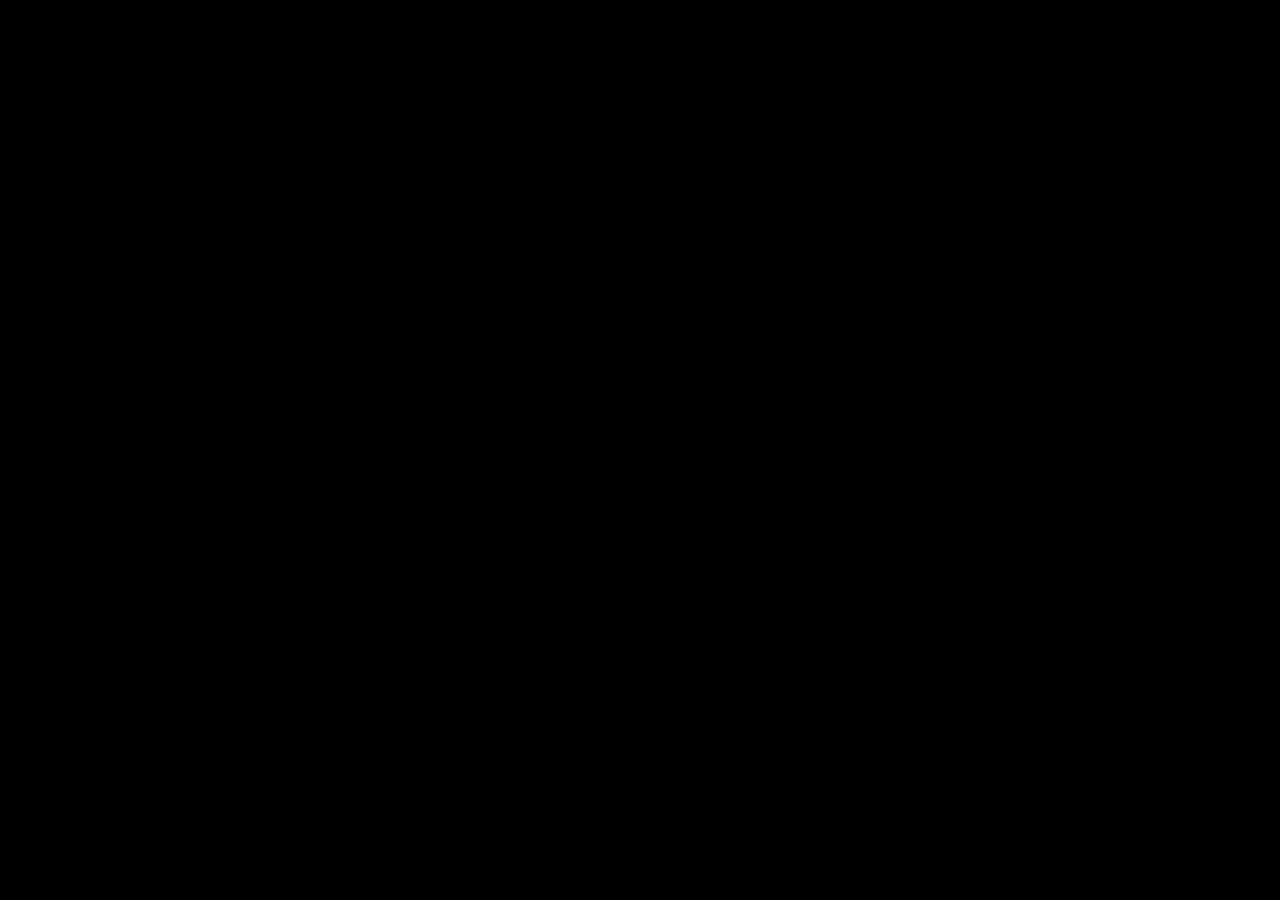
==== index.html @ 03be36e4 "Another fix?" ====
<!DOCTYPE html>
<html lang="da"> 
  <head>
    <title>Ønskeliste</title>
    <meta charset="utf-8"/>
    <script type="text/javascript" src="https://cdnjs.cloudflare.com/ajax/libs/jquery/2.2.0/jquery.min.js"></script> 
    
    <link rel="stylesheet" type="text/css" href="style.css">

    <script type="text/javascript">
      $(document).ready(function(){

        // Match any url from Google's scheme.
      	var gooRegEx = /.+?(https?:\/\/.+?)&.+/i;

        // Load the google docs document in a way that we can modify.
        $("#wishlist").load("https://docs.google.com/document/d/105hjpRceOia7hV-79jo4BtOP0Xcdfoa3AdPGhZIqsH8/pub?embedded=true", function() {
        	
          // Remove meta from load of google docs
          this.find("meta").remove();

          // Remove style from load of google docs
        	this.find("style").remove();

          // Make the header an actual header
        	this.children().first().replaceWith($('<h1>' + this.children().first().find("span").text() + '</h1>'));

          // This should be at the bottom of the page.
        	this.append('<p id="name">Af: Conrad Juhl Andersen</p>');
          
          // Do for each link
          $('a').each(function() {
			      
            // Match on all of google's modified links
            var match = gooRegEx.exec(this.href);

            // If we found a modified link, change it back.
            if(match) {
            	$(this).attr('href', match[1]);
            }

            // Add _blank to all links, as we want them to open in a new window.
            var a = new RegExp('/' + window.location.host + '/');
            if(!a.test(this.href)) {
              $(this).click(function(event) {
                event.preventDefault();
                event.stopPropagation();
                window.open(this.href, '_blank');
              });
            }
          }); 
        });
        $("#wishlist").hide().show(0);
      });
    </script> 

  </head>
  <body> 
    <div id="wishlist"></div>
  </body> 
</html>
---- style.css ----
#wishlist {
	padding: 20px;
	max-width: 800px;
	margin: 0 auto;
}

h1 {
	text-align: center;
	padding-bottom: 20px;
}

h2 {
	padding-top: 20px;
	padding-bottom: 10px;
}

p {
	padding-bottom: 10px;
}

body {
	background-color: black;
}

a {
	color: green;
}

#name {
	padding-top: 80px;
	text-align: center;
}

/* Text styling */

@font-face {
  font-family: 'Droid Sans';
  font-style: normal;
  font-weight: 400;
  src: local('Droid Sans'), local('DroidSans'), url(http://fonts.gstatic.com/s/droidsans/v6/s-BiyweUPV0v-yRb-cjciPk_vArhqVIZ0nv9q090hN8.woff2) format('woff2');
  unicode-range: U+0000-00FF, U+0131, U+0152-0153, U+02C6, U+02DA, U+02DC, U+2000-206F, U+2074, U+20AC, U+2212, U+2215, U+E0FF, U+EFFD, U+F000;
}

@font-face {
  font-family: 'Droid Sans Mono';
  font-style: normal;
  font-weight: 400;
  src: local('Droid Sans Mono'), local('DroidSansMono'), url(http://fonts.gstatic.com/s/droidsansmono/v7/ns-m2xQYezAtqh7ai59hJYdJ2JT0J65PSe7wdxAnx_I.woff2) format('woff2');
  unicode-range: U+0000-00FF, U+0131, U+0152-0153, U+02C6, U+02DA, U+02DC, U+2000-206F, U+2074, U+20AC, U+2212, U+2215, U+E0FF, U+EFFD, U+F000;
}

h1 {
	font-family: 'Droid Sans';
	font-size: 24px;
	font-style: normal;
	font-variant: normal;
	font-weight: bold;
	line-height: 26.4px;
	color: lime;
}
h2 {
	font-family: 'Droid Sans';
	font-size: 20px;
	font-style: normal;
	font-variant: normal;
	font-weight: bold;
	line-height: 15.4px;
	color: lime;
}
h3 {
	font-family: 'Droid Sans';
	font-size: 16px;
	font-style: normal;
	font-variant: normal;
	font-weight: bold;
	line-height: 15.4px;
	color: lime;
	padding-top: 10px;
}
p {
	font-family: 'Droid Sans';
	font-size: 14px;
	font-style: normal;
	font-variant: normal;
	font-weight: 400;
	line-height: 20px;
	padding-left: 10px;
	color: lime;
}
blockquote {
	font-family: 'Droid Sans Mono';
	font-size: 17.5px;
	font-style: normal;
	font-variant: normal;
	font-weight: 400;
	line-height: 25px;
	padding-left: 10px;
	color: lime;
}
pre {
	font-family: 'Droid Sans';
	font-size: 13px;
	font-style: normal;
	font-variant: normal;
	font-weight: 400;
	line-height: 18.5714px;
	color: lime;
}
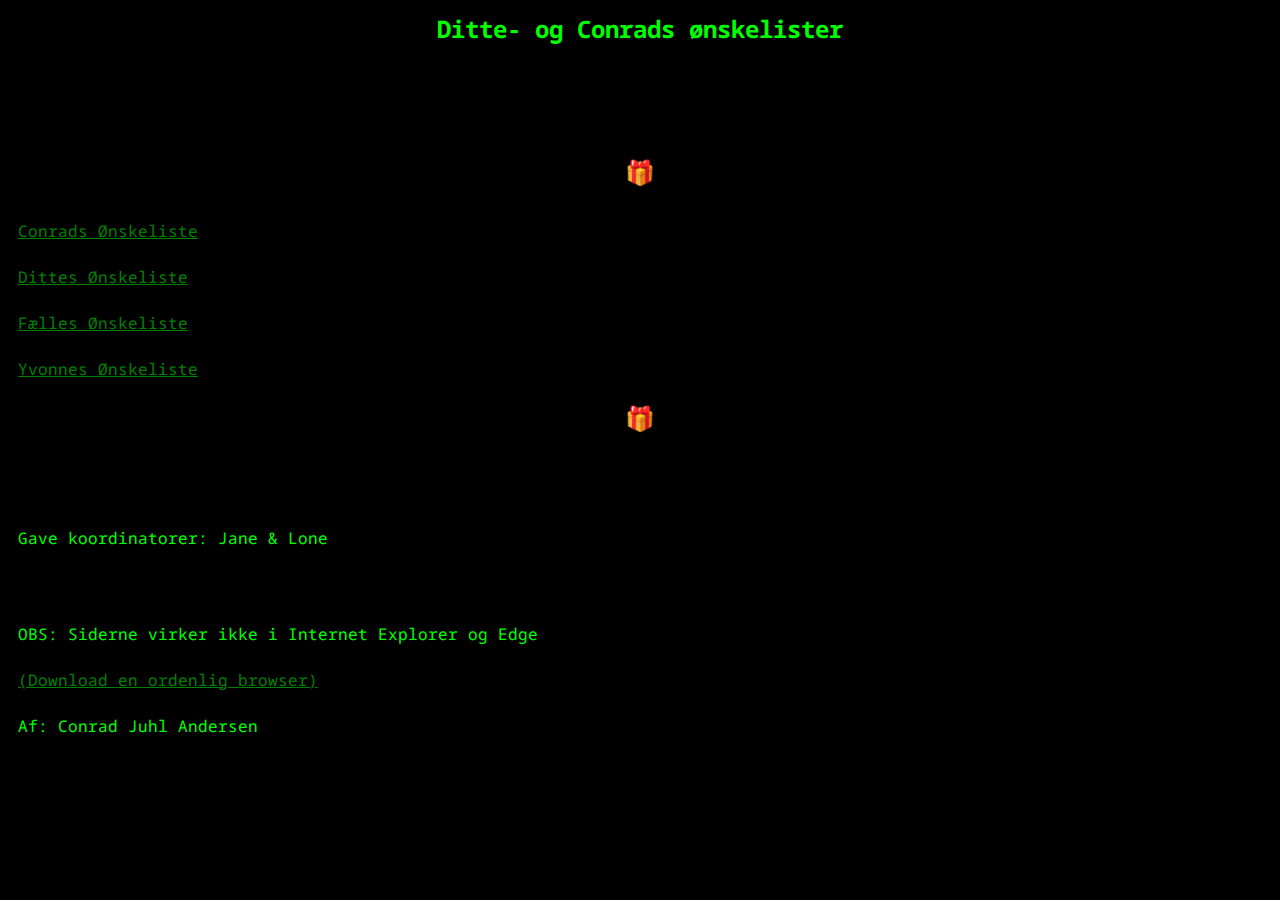
==== commit 69487958: "Updated site for multiple wishlists" ====
--- a/index.html
+++ b/index.html
@@ -1,61 +1,24 @@
 <!DOCTYPE html>
 <html lang="da"> 
   <head>
+    <meta name=viewport content="width=device-width, initial-scale=1">
     <title>Ønskeliste</title>
     <meta charset="utf-8"/>
-    <script type="text/javascript" src="https://cdnjs.cloudflare.com/ajax/libs/jquery/2.2.0/jquery.min.js"></script> 
-    
     <link rel="stylesheet" type="text/css" href="style.css">
-
-    <script type="text/javascript">
-      $(document).ready(function(){
-
-        // Match any url from Google's scheme.
-      	var gooRegEx = /.+?(https?:\/\/.+?)&.+/i;
-
-        // Load the google docs document in a way that we can modify.
-        $("#wishlist").load("https://docs.google.com/document/d/105hjpRceOia7hV-79jo4BtOP0Xcdfoa3AdPGhZIqsH8/pub?embedded=true", function() {
-        	
-          // Remove meta from load of google docs
-          this.find("meta").remove();
-
-          // Remove style from load of google docs
-        	this.find("style").remove();
-
-          // Make the header an actual header
-        	this.children().first().replaceWith($('<h1>' + this.children().first().find("span").text() + '</h1>'));
-
-          // This should be at the bottom of the page.
-        	this.append('<p id="name">Af: Conrad Juhl Andersen</p>');
-          
-          // Do for each link
-          $('a').each(function() {
-			      
-            // Match on all of google's modified links
-            var match = gooRegEx.exec(this.href);
-
-            // If we found a modified link, change it back.
-            if(match) {
-            	$(this).attr('href', match[1]);
-            }
-
-            // Add _blank to all links, as we want them to open in a new window.
-            var a = new RegExp('/' + window.location.host + '/');
-            if(!a.test(this.href)) {
-              $(this).click(function(event) {
-                event.preventDefault();
-                event.stopPropagation();
-                window.open(this.href, '_blank');
-              });
-            }
-          }); 
-        });
-        $("#wishlist").hide().show(0);
-      });
-    </script> 
-
   </head>
-  <body> 
-    <div id="wishlist"></div>
+  <body>
+    <div id=body>
+    <h1>Ditte- og Conrads ønskelister</h1>
+    <h1 style="padding-top: 80px;">🎁</h1>
+    <p><a href="/Conrad">Conrads Ønskeliste</a></p>
+    <p><a href="/Ditte">Dittes Ønskeliste</a></p>
+    <p><a href="/xn--flles-sra">Fælles Ønskeliste</a></p>
+    <p><a href="/Yvonne">Yvonnes Ønskeliste</a></p>
+    <h1 style="padding-bottom: 80px;">🎁</h1>
+    <p>Gave koordinatorer: Jane &amp; Lone</p>
+    <p style="padding-top: 50px;">OBS: Siderne virker ikke i Internet Explorer og Edge</p>
+    <p><a href="https://www.google.dk/chrome/browser/desktop/">(Download en ordenlig browser)</a></p>
+    <p>Af: Conrad Juhl Andersen</p>
+    </div>
   </body> 
-</html>
+</html>--- a/style.css
+++ b/style.css
@@ -1,3 +1,4 @@
+@import url(https://fonts.googleapis.com/css?family=Droid+Sans+Mono);
 #wishlist {
 	padding: 20px;
 	max-width: 800px;
@@ -32,25 +33,8 @@
 }
 
 /* Text styling */
-
-@font-face {
-  font-family: 'Droid Sans';
-  font-style: normal;
-  font-weight: 400;
-  src: local('Droid Sans'), local('DroidSans'), url(http://fonts.gstatic.com/s/droidsans/v6/s-BiyweUPV0v-yRb-cjciPk_vArhqVIZ0nv9q090hN8.woff2) format('woff2');
-  unicode-range: U+0000-00FF, U+0131, U+0152-0153, U+02C6, U+02DA, U+02DC, U+2000-206F, U+2074, U+20AC, U+2212, U+2215, U+E0FF, U+EFFD, U+F000;
-}
-
-@font-face {
-  font-family: 'Droid Sans Mono';
-  font-style: normal;
-  font-weight: 400;
-  src: local('Droid Sans Mono'), local('DroidSansMono'), url(http://fonts.gstatic.com/s/droidsansmono/v7/ns-m2xQYezAtqh7ai59hJYdJ2JT0J65PSe7wdxAnx_I.woff2) format('woff2');
-  unicode-range: U+0000-00FF, U+0131, U+0152-0153, U+02C6, U+02DA, U+02DC, U+2000-206F, U+2074, U+20AC, U+2212, U+2215, U+E0FF, U+EFFD, U+F000;
-}
-
 h1 {
-	font-family: 'Droid Sans';
+	font-family: 'Droid Sans Mono';
 	font-size: 24px;
 	font-style: normal;
 	font-variant: normal;
@@ -59,7 +43,7 @@
 	color: lime;
 }
 h2 {
-	font-family: 'Droid Sans';
+	font-family: 'Droid Sans Mono';
 	font-size: 20px;
 	font-style: normal;
 	font-variant: normal;
@@ -68,7 +52,7 @@
 	color: lime;
 }
 h3 {
-	font-family: 'Droid Sans';
+	font-family: 'Droid Sans Mono';
 	font-size: 16px;
 	font-style: normal;
 	font-variant: normal;
@@ -78,8 +62,8 @@
 	padding-top: 10px;
 }
 p {
-	font-family: 'Droid Sans';
-	font-size: 14px;
+	font-family: 'Droid Sans Mono';
+	font-size: 100%;
 	font-style: normal;
 	font-variant: normal;
 	font-weight: 400;
@@ -98,7 +82,7 @@
 	color: lime;
 }
 pre {
-	font-family: 'Droid Sans';
+	font-family: 'Droid Sans Mono';
 	font-size: 13px;
 	font-style: normal;
 	font-variant: normal;
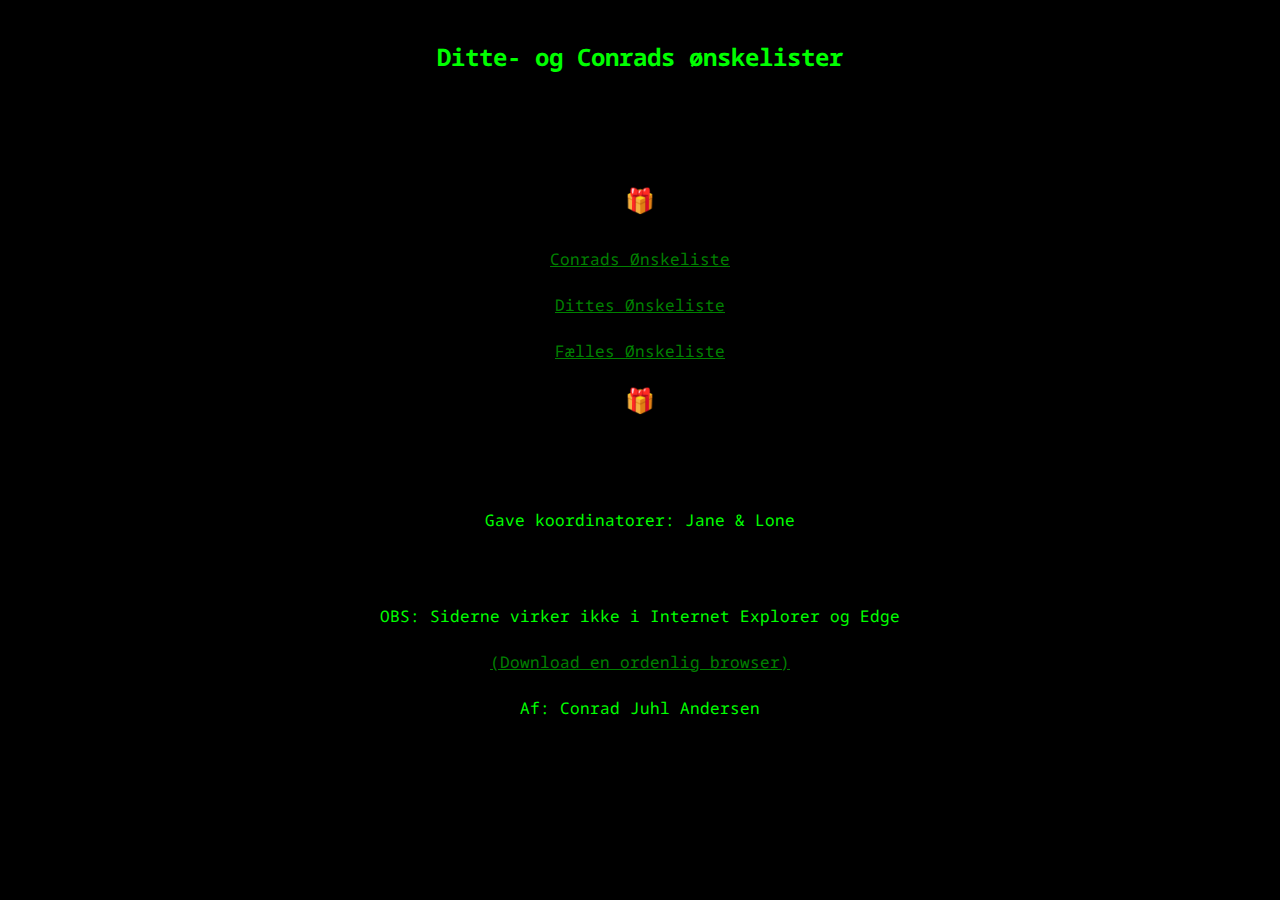
==== commit b6a5be9c: "Removed Yvonne wishlist" ====
--- a/index.html
+++ b/index.html
@@ -13,7 +13,6 @@
     <p><a href="/Conrad">Conrads Ønskeliste</a></p>
     <p><a href="/Ditte">Dittes Ønskeliste</a></p>
     <p><a href="/xn--flles-sra">Fælles Ønskeliste</a></p>
-    <p><a href="/Yvonne">Yvonnes Ønskeliste</a></p>
     <h1 style="padding-bottom: 80px;">🎁</h1>
     <p>Gave koordinatorer: Jane &amp; Lone</p>
     <p style="padding-top: 50px;">OBS: Siderne virker ikke i Internet Explorer og Edge</p>
--- a/style.css
+++ b/style.css
@@ -1,5 +1,5 @@
 @import url(https://fonts.googleapis.com/css?family=Droid+Sans+Mono);
-#wishlist {
+#body {
 	padding: 20px;
 	max-width: 800px;
 	margin: 0 auto;
@@ -17,6 +17,7 @@
 
 p {
 	padding-bottom: 10px;
+	text-align: center;
 }
 
 body {
@@ -27,7 +28,7 @@
 	color: green;
 }
 
-#name {
+#footer {
 	padding-top: 80px;
 	text-align: center;
 }
@@ -68,7 +69,6 @@
 	font-variant: normal;
 	font-weight: 400;
 	line-height: 20px;
-	padding-left: 10px;
 	color: lime;
 }
 blockquote {
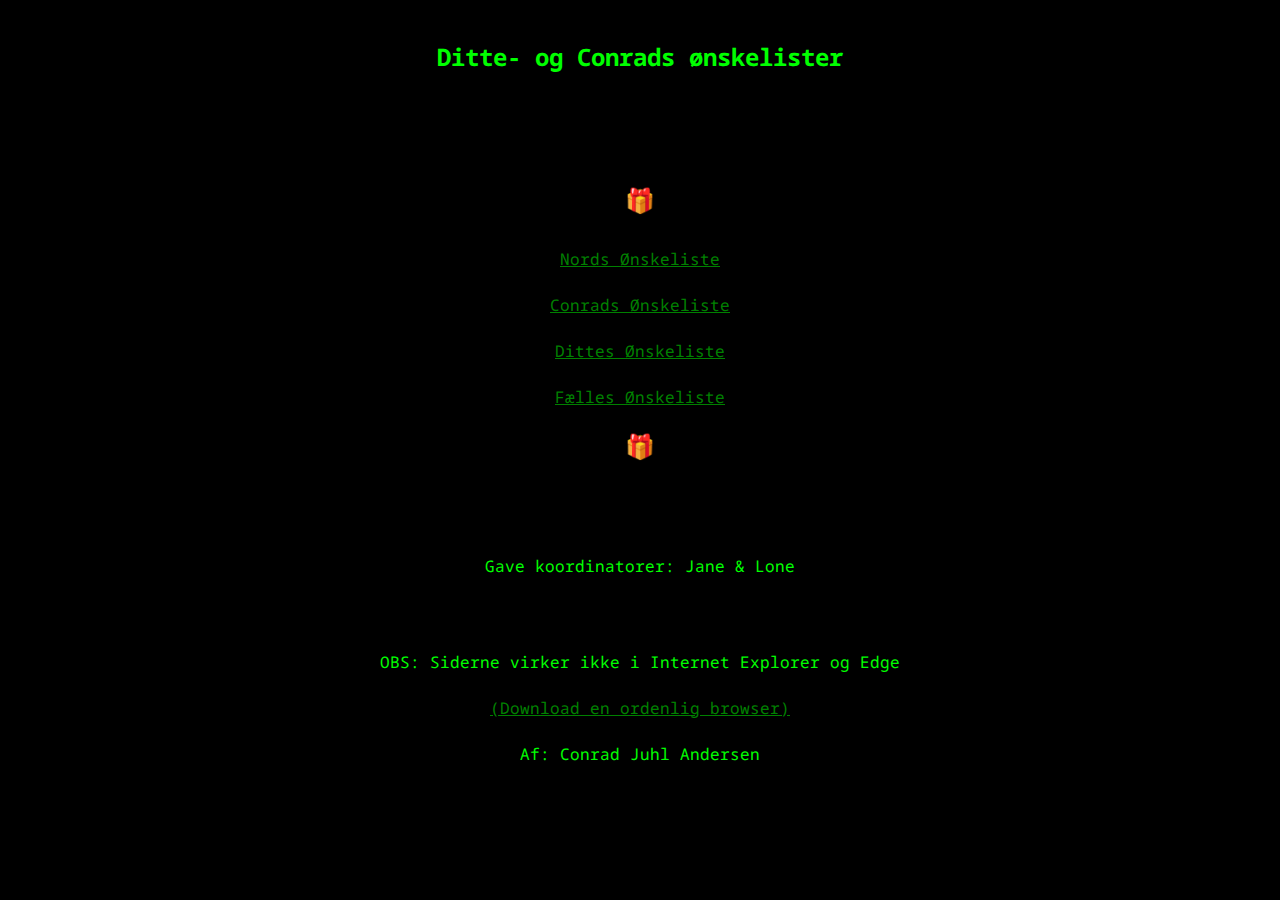
==== commit 68f21880: "added Nord's wishlist" ====
--- a/index.html
+++ b/index.html
@@ -10,6 +10,7 @@
     <div id=body>
     <h1>Ditte- og Conrads ønskelister</h1>
     <h1 style="padding-top: 80px;">🎁</h1>
+    <p><a href="/Nord">Nords Ønskeliste</a></p>
     <p><a href="/Conrad">Conrads Ønskeliste</a></p>
     <p><a href="/Ditte">Dittes Ønskeliste</a></p>
     <p><a href="/xn--flles-sra">Fælles Ønskeliste</a></p>
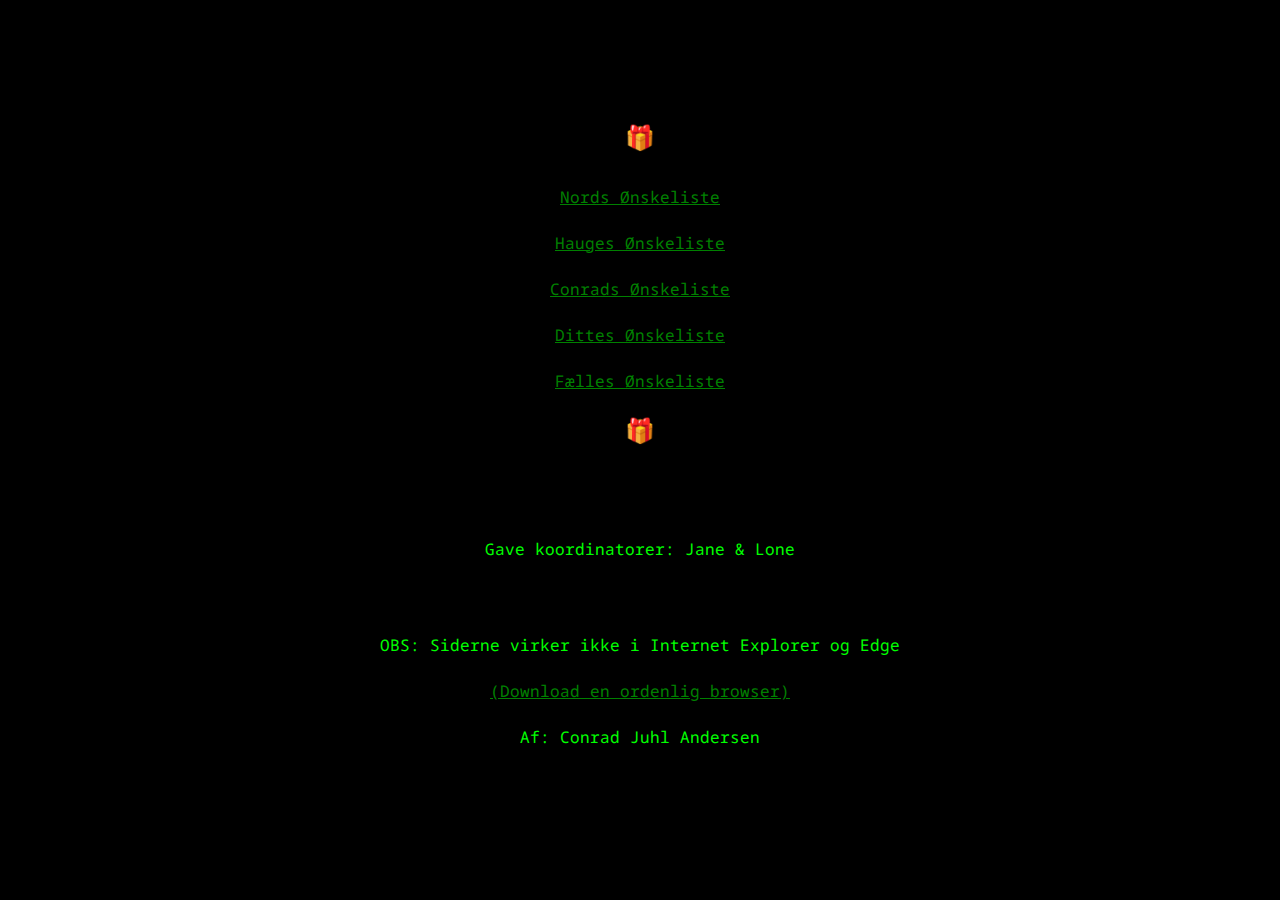
==== commit fe5b8d5c: "Added Hauge's wish list" ====
--- a/index.html
+++ b/index.html
@@ -8,9 +8,9 @@
   </head>
   <body>
     <div id=body>
-    <h1>Ditte- og Conrads ønskelister</h1>
     <h1 style="padding-top: 80px;">🎁</h1>
     <p><a href="/Nord">Nords Ønskeliste</a></p>
+    <p><a href="/Hauge">Hauges Ønskeliste</a></p>
     <p><a href="/Conrad">Conrads Ønskeliste</a></p>
     <p><a href="/Ditte">Dittes Ønskeliste</a></p>
     <p><a href="/xn--flles-sra">Fælles Ønskeliste</a></p>
